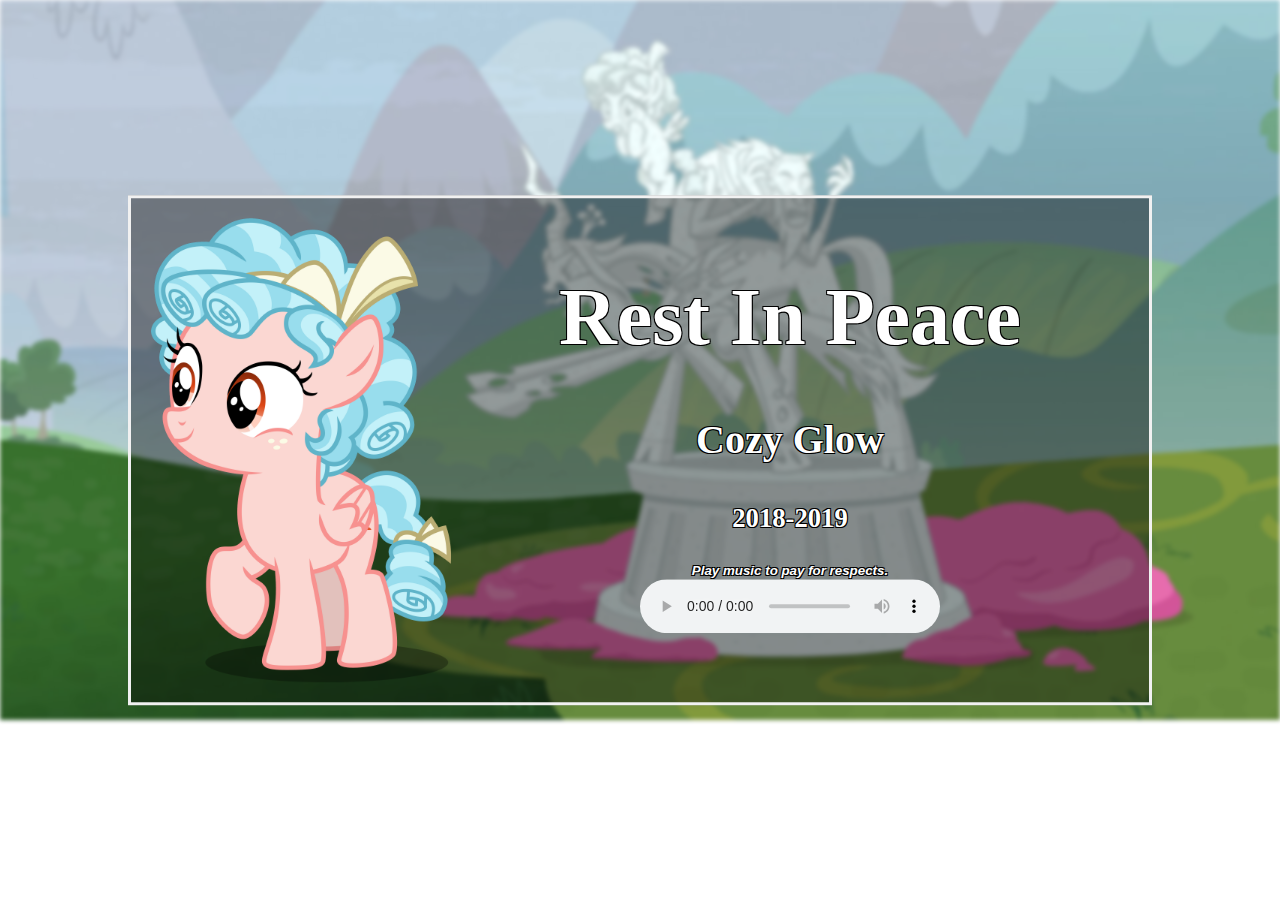
==== index.html @ 7d045f78 "hidden music" ====
<!DOCTYPE html>
<html>
<head>
	<meta charset="utf-8" />
    <meta http-equiv="x-ua-compatible" content="ie=edge" />
    <meta name="viewport" content="width=device-width, initial-scale=1" />
	<title>Tribute</title>
	<link rel="icon" href="images/icon.ico">
    <link rel="stylesheet" href="style.css" />
</audio>
</head>
<body style="height: 100%;">
	
	<div class="div2"></div>
	<div class="bg-text">
		<a href="https://youtu.be/dQw4w9WgXcQ" target="_blank"><img src="images/golly.png" style="float: left; width: 300px; height: auto;"></a>
  		<h1 style="font-size: 60pt;">Rest In Peace</h1>
  		<p class="text" style="font-size: 30pt;">Cozy Glow</p>
  		<p class="text" style="font-size: 20pt;">2018-2019 </p>
  		<span style="font-family: arial; font-style: italic; font-size: 10pt;">Play music to pay for respects.</span><br>
  		<audio controls autoplay loop>
  			<source src="audio/music.wav" type="audio/wav">
  			<embed src="audio/music.wav" autostart="true" loop="true" hidden="true"> 
		</audio>
	</div>

	</div>
</body>
</html>
---- style.css ----
html, body {
 margin: 0;
 overflow: hidden
}


.div2 {
	height: 900px;
	 width: 100%;
	 background-image: url("images/bg2.jpg");
 	 background-repeat: no-repeat;
 	 background-size: 100%;
 	 filter: blur(2px);
     -webkit-filter: blur(2px);
}

* {
  box-sizing: border-box;
}

/* Position text in the middle of the page/image */
.bg-text {
  font-family: "MLP - Magic is Friendship"; src: url("fonts/MLP_Small.ttf");
  text-shadow: -1px -1px 0 #000, 1px -1px 0 #000, -1px 1px 0 #000, 1px 1px 0 #000;
  background-color: rgb(0,0,0); /* Fallback color */
  background-color: rgba(0,0,0, 0.4); /* Black w/opacity/see-through */
  color: white;
  font-weight: bold;
  border: 3px solid #f1f1f1;
  position: absolute;
  top: 50%;
  left: 50%;
  transform: translate(-50%, -50%);
  z-index: 2;
  width: 80%;
  padding: 20px;
  text-align: center;
}

.text {
	font-family: "Celestia Redux"; src: url("fonts/CMR.ttf");
	font-size: 15pt;
}
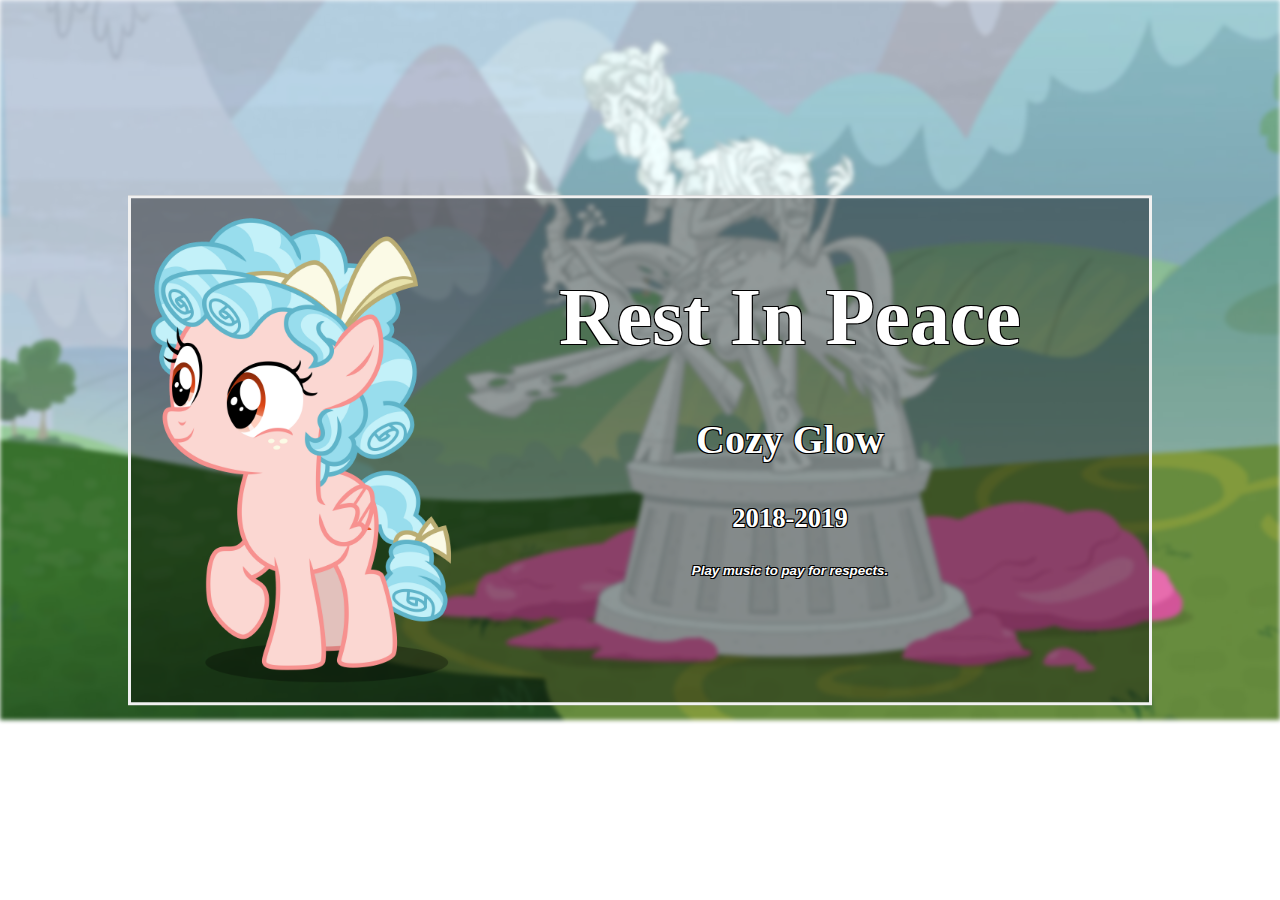
==== commit 1101701e: "changed audio" ====
--- a/index.html
+++ b/index.html
@@ -7,7 +7,6 @@
 	<title>Tribute</title>
 	<link rel="icon" href="images/icon.ico">
     <link rel="stylesheet" href="style.css" />
-</audio>
 </head>
 <body style="height: 100%;">
 	
@@ -18,10 +17,7 @@
   		<p class="text" style="font-size: 30pt;">Cozy Glow</p>
   		<p class="text" style="font-size: 20pt;">2018-2019 </p>
   		<span style="font-family: arial; font-style: italic; font-size: 10pt;">Play music to pay for respects.</span><br>
-  		<audio controls autoplay loop>
-  			<source src="audio/music.wav" type="audio/wav">
-  			<embed src="audio/music.wav" autostart="true" loop="true" hidden="true"> 
-		</audio>
+  		<audio src="audio/music.wav" autoplay loop></audio>
 	</div>
 
 	</div>
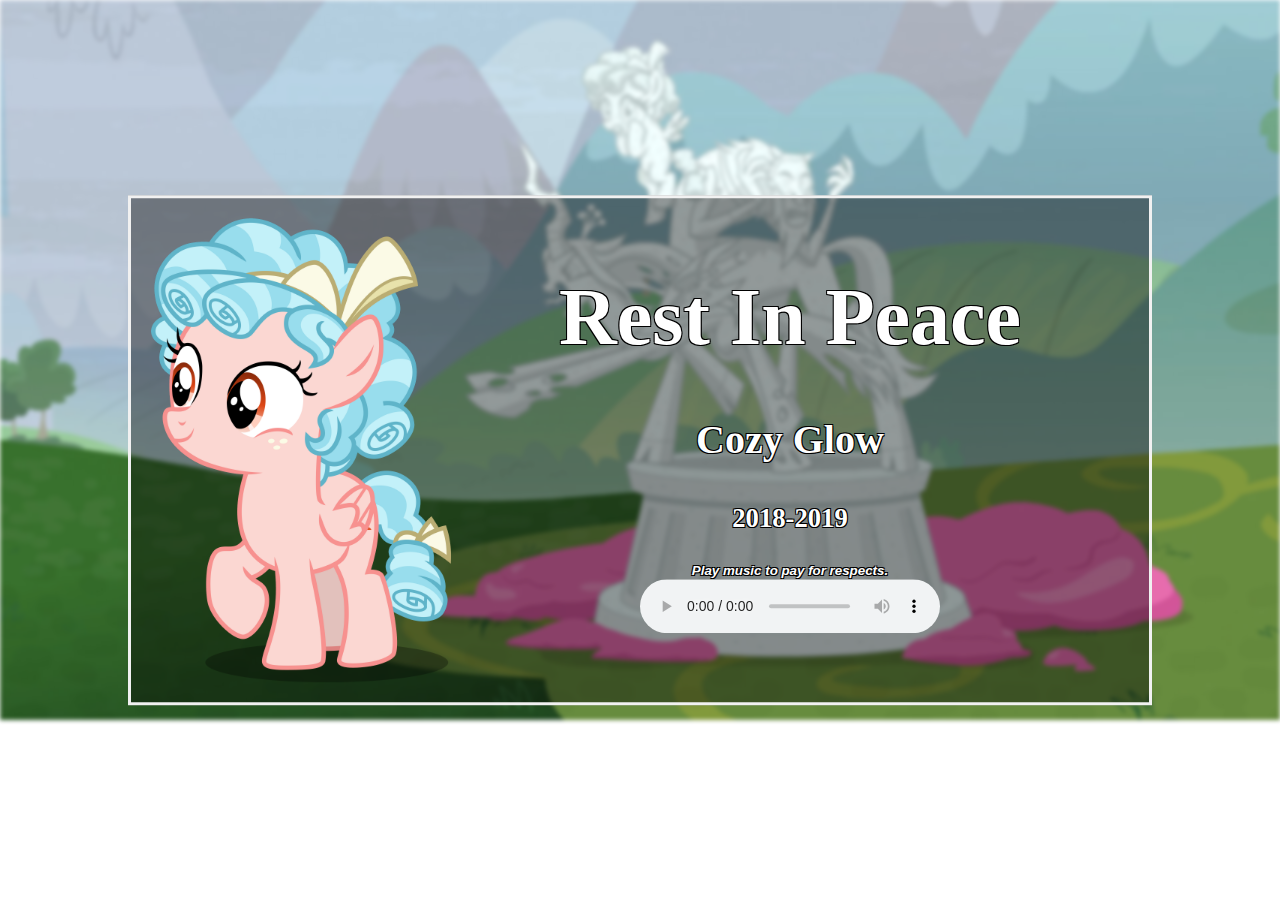
==== commit 7ee1db7e: "added controls to audio" ====
--- a/index.html
+++ b/index.html
@@ -17,7 +17,7 @@
   		<p class="text" style="font-size: 30pt;">Cozy Glow</p>
   		<p class="text" style="font-size: 20pt;">2018-2019 </p>
   		<span style="font-family: arial; font-style: italic; font-size: 10pt;">Play music to pay for respects.</span><br>
-  		<audio src="audio/music.wav" autoplay loop></audio>
+  		<audio src="audio/music.wav" controls autoplay loop></audio>
 	</div>
 
 	</div>
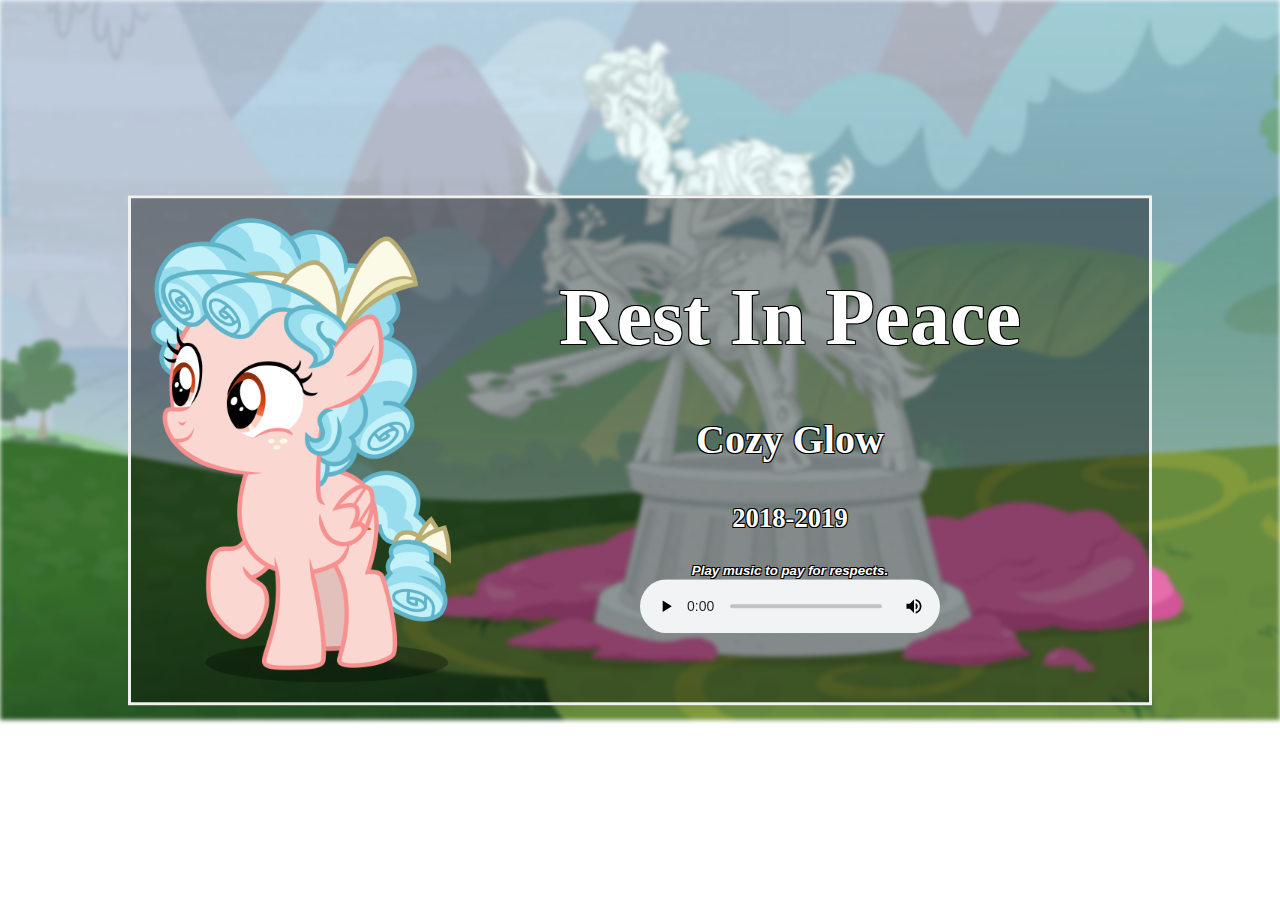
==== commit 1000abf7: "Change music to 96k opus as to not kill bandwidths and make page load way faster" ====
--- a/index.html
+++ b/index.html
@@ -17,7 +17,7 @@
   		<p class="text" style="font-size: 30pt;">Cozy Glow</p>
   		<p class="text" style="font-size: 20pt;">2018-2019 </p>
   		<span style="font-family: arial; font-style: italic; font-size: 10pt;">Play music to pay for respects.</span><br>
-  		<audio src="audio/music.wav" controls autoplay loop></audio>
+  		<audio src="audio/music.opus" controls autoplay loop></audio>
 	</div>
 
 	</div>
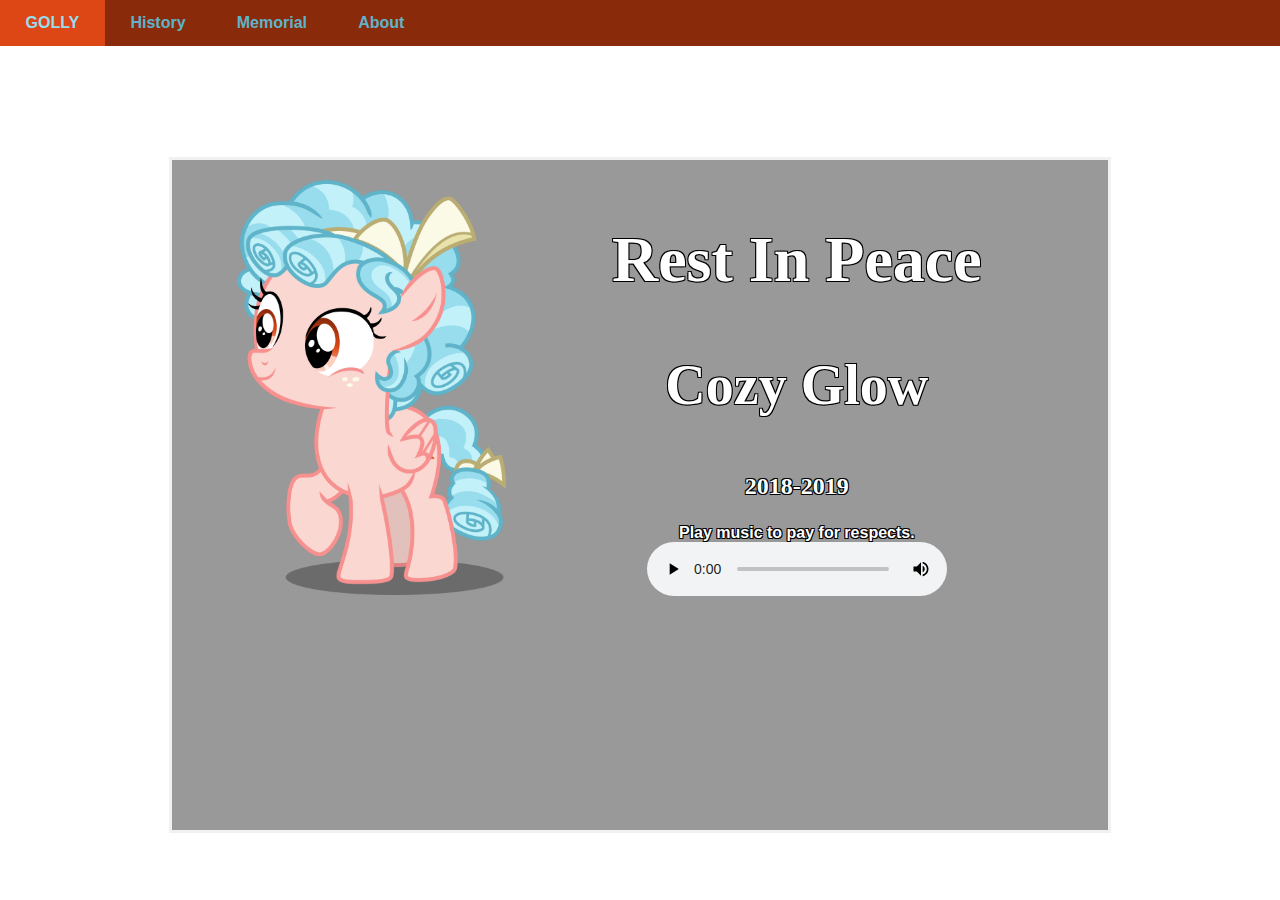
==== commit 5796943a: "Website build 2.0" ====
--- a/index.html
+++ b/index.html
@@ -1,25 +1,54 @@
 <!DOCTYPE html>
-<html>
+<html lang="en">
 <head>
 	<meta charset="utf-8" />
     <meta http-equiv="x-ua-compatible" content="ie=edge" />
-    <meta name="viewport" content="width=device-width, initial-scale=1" />
+    <!-- <meta name="viewport" content="width=device-width, initial-scale=1" /> -->
+    <meta name="viewport" content="user-scalable=no, width=device-width, initial-scale=1.0" />
+	<meta name="apple-mobile-web-app-capable" content="yes" />
 	<title>Tribute</title>
 	<link rel="icon" href="images/icon.ico">
     <link rel="stylesheet" href="style.css" />
+    <link rel="stylesheet" href="https://cdnjs.cloudflare.com/ajax/libs/font-awesome/4.7.0/css/font-awesome.min.css">
 </head>
 <body style="height: 100%;">
 	
-	<div class="div2"></div>
-	<div class="bg-text">
-		<a href="https://youtu.be/dQw4w9WgXcQ" target="_blank"><img src="images/golly.png" style="float: left; width: 300px; height: auto;"></a>
-  		<h1 style="font-size: 60pt;">Rest In Peace</h1>
-  		<p class="text" style="font-size: 30pt;">Cozy Glow</p>
-  		<p class="text" style="font-size: 20pt;">2018-2019 </p>
-  		<span style="font-family: arial; font-style: italic; font-size: 10pt;">Play music to pay for respects.</span><br>
-  		<audio src="audio/music.opus" controls autoplay loop></audio>
+	<!-- Navigation bar -->
+	<div class="topnav" id="myTopnav">
+  		<a href="index.html" class="active"><b>GOLLY</b></a>
+  		<a href="history.html"><b>History</b></a>
+  		<a href="honors.html"><b>Memorial</b></a>
+  		<a href="about.html"><b>About</b></a>
+  		<a href="javascript:void(0);" class="icon" onclick="myFunction()">
+   		 <i class="fa fa-bars"></i>
+  		</a>
+	</div>
+	<script>
+		function myFunction() {
+  			var x = document.getElementById("myTopnav");
+  			if (x.className === "topnav") {
+   				 x.className += " responsive";
+  			} else {
+   				 x.className = "topnav";
+  			}
+		}
+	</script>
+
+	<!-- CONTENT -->
+	<div class="index_container">
+		<div class="rip_block">
+			<div>
+				<a href="https://youtu.be/dQw4w9WgXcQ" target="_blank"><img src="images/golly.png" class="rip_image"></a> <!-- Rickroll -->
+			</div>
+			<div class="rip_desc">
+				<h1 class="rip_textA">Rest In Peace</h1>
+  				<p class="rip_textB">Cozy Glow</p>  
+  				<p class="rip_textC">2018-2019</p>
+  				<span class="rip_textD">Play music to pay for respects.</span><br>
+  				<audio src="audio/music.opus" controls autoplay loop></audio>
+			</div>
+		</div>
 	</div>
 
-	</div>
 </body>
 </html>
--- a/style.css
+++ b/style.css
@@ -1,26 +1,76 @@
-html, body {
- margin: 0;
- overflow: hidden
+body {
+  height: 100%;
+  width: 100%;
+  margin: 0;
+  font-family: Arial, Helvetica, sans-serif;
+  overflow: hidden;
 }
 
-
-.div2 {
-	height: 900px;
-	 width: 100%;
-	 background-image: url("images/bg2.jpg");
- 	 background-repeat: no-repeat;
- 	 background-size: 100%;
- 	 filter: blur(2px);
-     -webkit-filter: blur(2px);
+/*START OF NAVIGATION*/
+.topnav {
+  overflow: hidden;
+  background-color: #892A0A;
+  z-index: 3;
 }
 
-* {
-  box-sizing: border-box;
+.topnav a {
+  float: left;
+  display: block;
+  color: #5FB4C9;
+  text-align: center;
+  padding: 1.1% 2%;
+  text-decoration: none;
+  font-size: 100%;
+  z-index: 3;
 }
 
-/* Position text in the middle of the page/image */
-.bg-text {
-  font-family: "MLP - Magic is Friendship"; src: url("fonts/MLP_Small.ttf");
+.topnav a:hover {
+  background-color: #5FB4C9;
+  color: #DD4615;
+}
+
+.topnav a.active {
+  background-color: #DD4615;
+  color: #98DDED;
+}
+
+.topnav .icon {
+  display: none;
+}
+
+@media screen and (max-width: 800px) {
+  .topnav a:not(:first-child) {display: none;}
+  .topnav a.icon {
+    float: right;
+    display: block;
+  }
+
+  .topnav.responsive {position: relative;}
+  .topnav.responsive .icon {
+    position: absolute;
+    right: 0;
+    top: 0;
+  }
+  .topnav.responsive a {
+    float: none;
+    display: block;
+    text-align: left;
+  }
+}
+/*END OF NAVIGATION*/
+
+
+/*START OF INDEX CONTENT*/
+.index_container{
+  background-image: url("images/bg2_blur.jpg");
+  background-position: center;
+  background-repeat: no-repeat;
+  background-size: cover;
+  height: 720px; 
+  width: auto;
+}
+
+.rip_block{
   text-shadow: -1px -1px 0 #000, 1px -1px 0 #000, -1px 1px 0 #000, 1px 1px 0 #000;
   background-color: rgb(0,0,0); /* Fallback color */
   background-color: rgba(0,0,0, 0.4); /* Black w/opacity/see-through */
@@ -28,16 +78,76 @@
   font-weight: bold;
   border: 3px solid #f1f1f1;
   position: absolute;
-  top: 50%;
+  top: 55%;
   left: 50%;
   transform: translate(-50%, -50%);
   z-index: 2;
-  width: 80%;
+  width: 70%;
+  height: 70%;
   padding: 20px;
   text-align: center;
 }
 
-.text {
-	font-family: "Celestia Redux"; src: url("fonts/CMR.ttf");
-	font-size: 15pt;
+.rip_image{
+  float: left; width: 30%; height: auto; padding-left: 5%;
 }
+
+.rip_textA{
+  font-family: "MLP - Magic is Friendship"; src: @import url("fonts/MLP_Small.ttf"); font-size: 400%;
+}
+
+.rip_textB{
+  font-family: "Celestia Redux"; src: @import url("fonts/CMR.ttf"); font-size: 350%;
+}
+
+.rip_textC{
+  font-family: "Celestia Redux"; src: @import url("fonts/CMR.ttf"); font-size: 150%;
+}
+
+.rip_textD{
+  font-family: arial; font-size: 100%;
+}
+/*END OF INDEX CONTENT*/
+
+
+/*START OF HISTORY CONTENT*/
+.index_container2{
+  background-image: linear-gradient(#DD4615, #F7918F, #FBD7D2);
+  background-position: center;
+  background-repeat: no-repeat;
+  background-size: cover;
+  height: 720px; 
+  width: auto;
+  overflow: auto;
+}
+
+.history_container {
+  position: relative;
+  max-width: 800px;
+  margin: 0 auto;
+}
+
+.history_container img {vertical-align: middle;}
+
+.history_container .history_content {
+  position: absolute;
+  bottom: 0;
+  background: rgb(0, 0, 0); /* Fallback color */
+  background: rgba(0, 0, 0, 0.5); /* Black background with 0.5 opacity */
+  color: #f1f1f1;
+  width: 95%;
+  padding: 20px;
+}
+/*END OF HISTORY CONTENT*/
+
+/*START OF MEMORIAL CONTENT*/
+video {
+    left: 50%;
+    position: absolute;
+    top: 55%;
+    transform: translate(-50%, -50%);
+}
+/*END OF MEMORIAL CONTENT*/
+
+/*START OF ABOUT CONTENT*/
+/*END OF ABOUT CONTENT*/